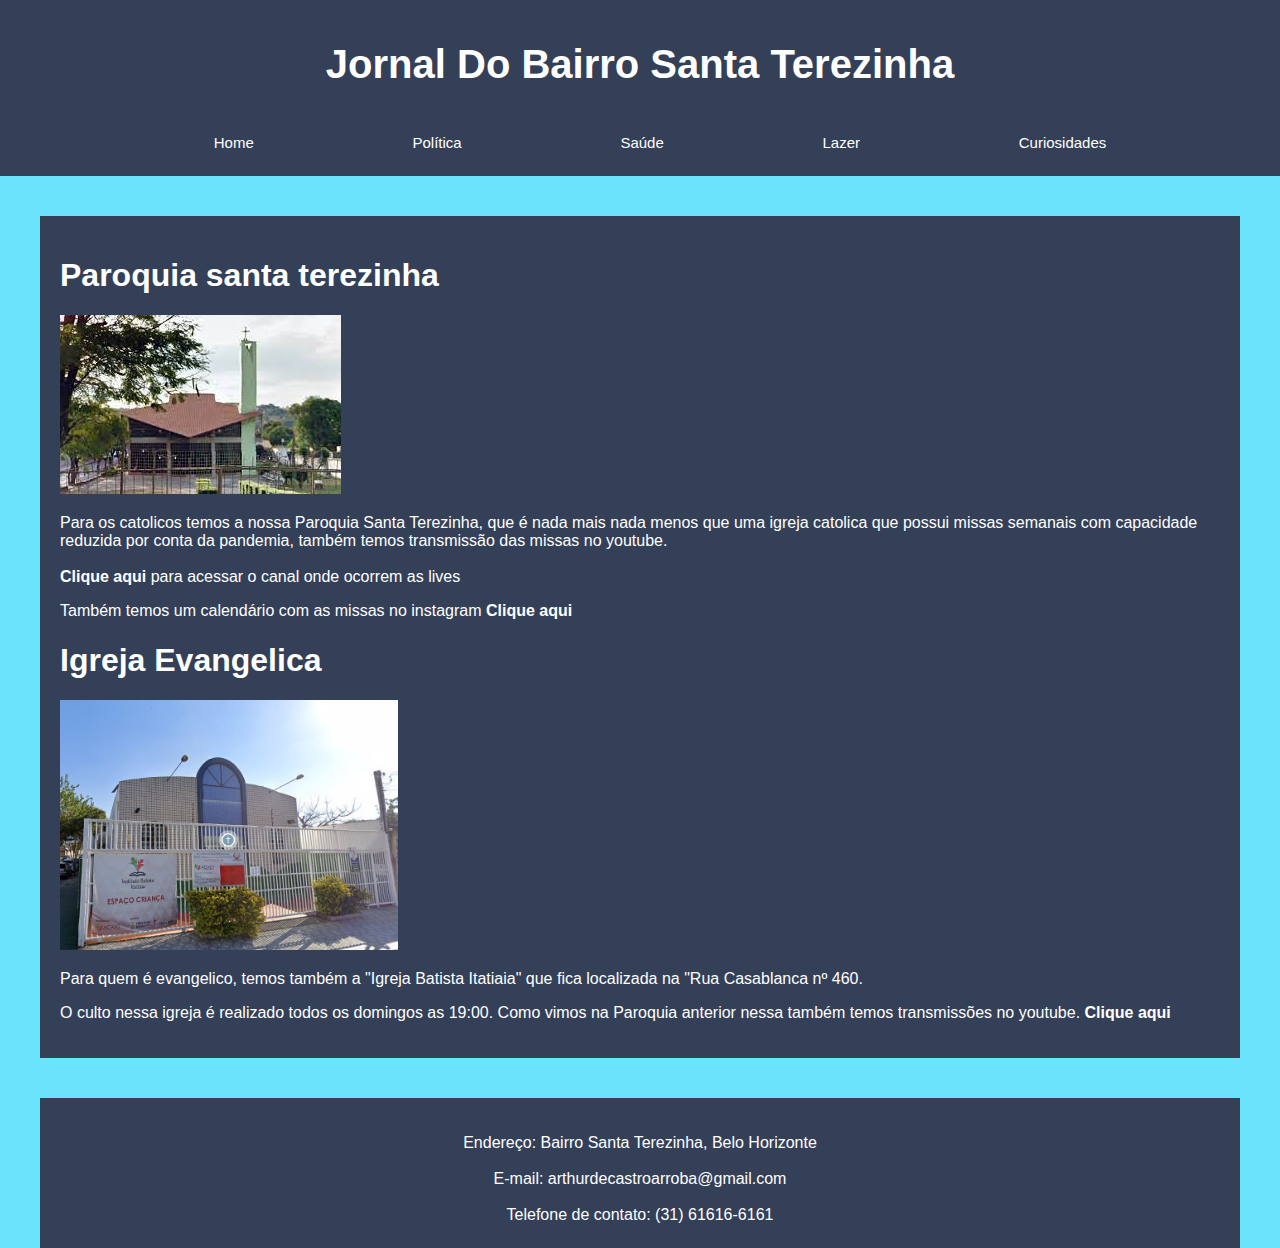
==== curiosidades.html @ f4e8f788 "Add files via upload" ====
<!DOCTYPE html>
<html>
<head>
    <meta charset="UTF-8">
    <meta http-equiv="X-UA-Compatible" content="IE=edge">
    <meta name="viewport" content="width=device-width, initial-scale=1.0">
    <title>Curiosidades</title>
    <link rel="stylesheet" href="estilo.css">
</head>
<body>
    <header
        ><h1>Jornal Do Bairro Santa Terezinha</h1>
    <nav>
        <ul class=menu>
            <li><a href="index.html">Home</a></li>
            <li><a href="politica.html">Política</a></li>
            <li><a href="saude.html">Saúde</a></li>
            <li><a href="lazer.html">Lazer</a></li>
            <li><a href="curiosidades.html">Curiosidades</a></li>
        </ul>
    </nav>
    </header>
    <main>
        <article>
            <h1>Paroquia santa terezinha</h1>
            <img src="imagens/Religiao-site.jpg">
            <p>Para os catolicos temos a nossa Paroquia Santa Terezinha, que é nada mais nada menos que uma igreja catolica que possui missas semanais com capacidade reduzida por conta da pandemia, também temos transmissão das missas no youtube. <br><br><a href="https://www.youtube.com/channel/UCUOaiLlbGgKHHfwuKXIuNuw" class="link"><b>Clique aqui </b></a>para acessar o canal onde ocorrem as lives</p>
             <p>Também temos um calendário com as missas no instagram <a href="https://www.instagram.com/paroquiasantateresinhabh/" class="link"><b>Clique aqui</b></a></p>  
             
             <h1>Igreja Evangelica</h1>
             <img src="imagens/Igreja-batista.JPG" class="imagens"><!--Acrescentar uma imagem aqui-->
             <p>Para quem é evangelico, temos também a "Igreja Batista Itatiaia" que fica localizada na "Rua Casablanca nº 460.</p> 
              <p>O culto nessa igreja é realizado todos os domingos as 19:00. Como vimos na Paroquia anterior nessa também temos transmissões no youtube. <a href="https://l.instagram.com/?u=https%3A%2F%2Fyoutu.be%2Fh-lvN4yjgWU&e=ATPN7wmGZBxgrNmX0HaykIxabxVOBpbOXvHyR3ldKSRAQRW1VYQct6FI4HfbmvoMvxXIZxJ8HJv7JkI1Lh8uah7mZZ-qxVHOcDHB5Q&s=1" class=link><b>Clique aqui</b></a></p> 
             
            </body>
            </html>
        </article>
    </main>
    <footer class=final-da-pagina>
        <p>Endereço: Bairro Santa Terezinha, Belo Horizonte
            <br><br>
            E-mail: arthurdecastroarroba@gmail.com
            <br><br>
            Telefone de contato: (31) 61616-6161 <!--Revisar depois (footer)-->
        
    
</body>
</html>
---- estilo.css ----
*{
    font-family: Arial;
}
body{
    background-color:rgb(106, 228, 250);
    margin:0;
}

header{
    text-align: center;
    padding: 15px;
    padding-bottom: 10px;
    font-size: 20px;
    color: white;
    background-color: rgb(52, 64, 87);
}

.menu{
    list-style-type: none;
    flex-direction: row ;
    display: flex;
    justify-content: space-evenly;
    padding-top: 20px;
    font-size: 15px;
}

.menu a {
    text-decoration: none;
    color: white;
}
.menu li :hover{
    background-color: rgb(0, 60, 255);
    transition: 0.5s;
    opacity: 1.5;
    padding: 5px;
}
  section{
      text-align: center;
      margin-top: 30px;
      background-color: rgb(52, 64, 87);
      color: white;
      padding-top:20px;
      padding-bottom: 20px;
      margin: 40px;
  }
  article{
      background-color: rgb(52, 64, 87);
      margin-top: 30px;
      padding: 20px;
      margin: 40px;
      color:white;
      
  }
  
  .link{
      text-decoration: none;
      color:white;
  }
  
  .imagens{
      
      height: 250px;
  }
  
  .pagina2{
      text-align: left;
      margin: 40px;
      padding-top: 20px;
      padding-bottom: 15px;
      padding: 30px;
      color: white;
  }
  
  .final-da-pagina{
      text-align: center;
      margin: 40px;
      margin-bottom: 0px;  
      padding-top: 20px;
      padding-bottom: 8px;
      background-color: rgb(52, 64, 87);
      color: white;
  }
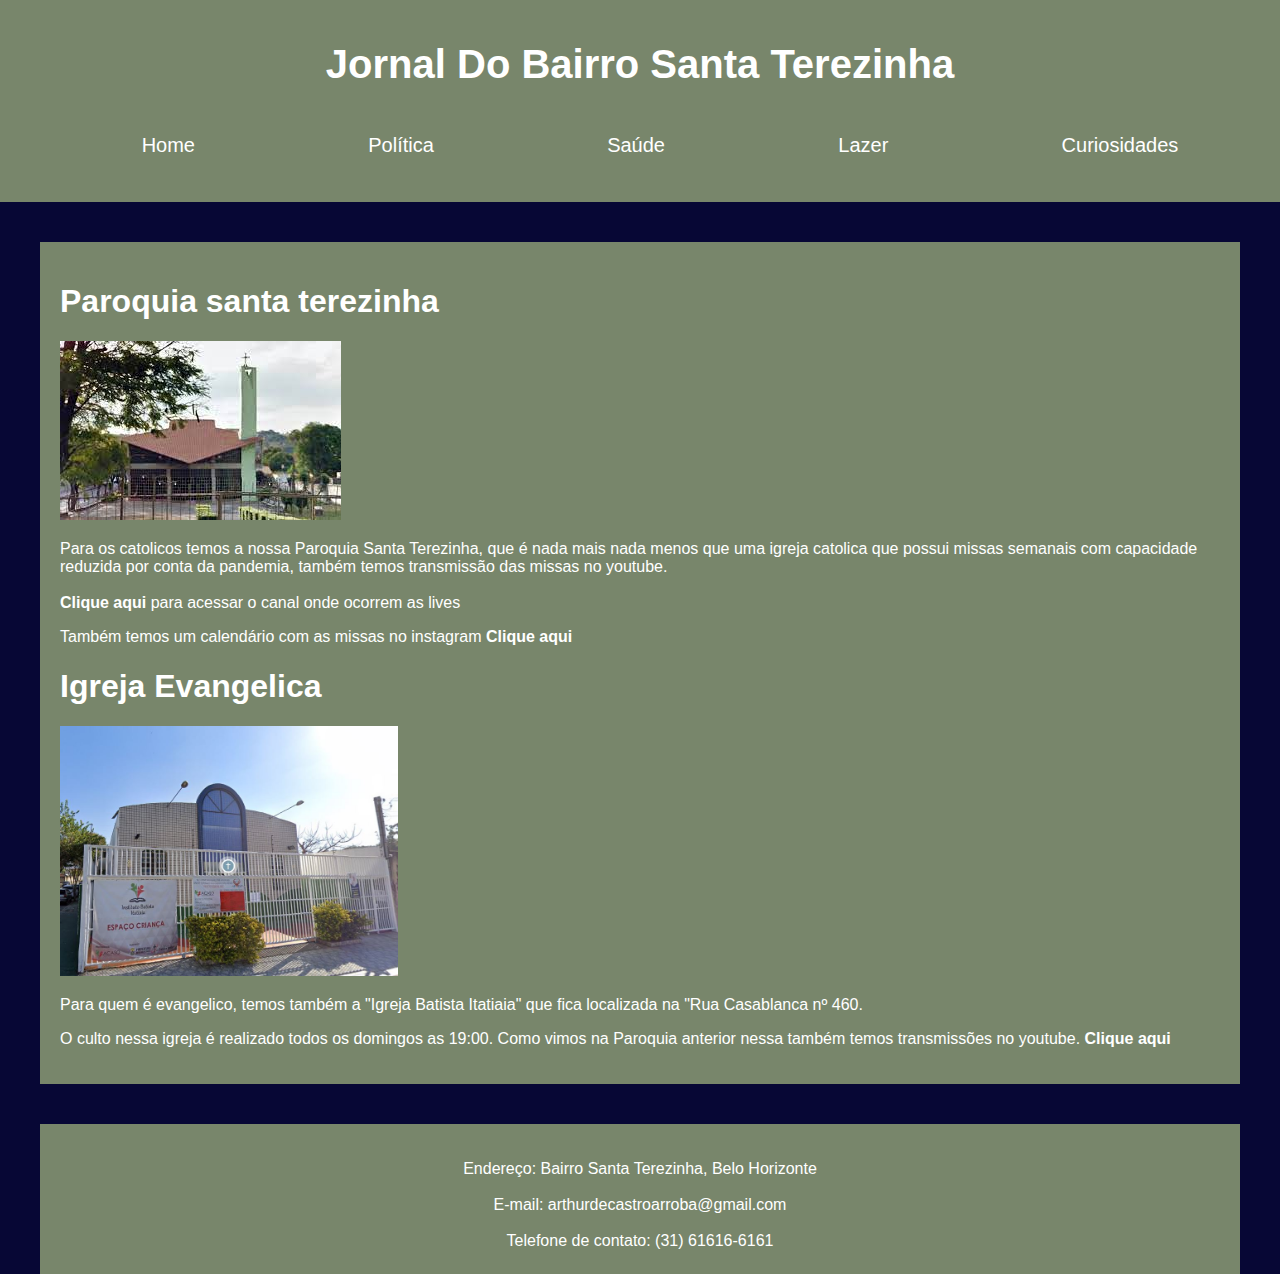
==== commit aa8f09bf: "Add files via upload" ====
--- a/curiosidades.html
+++ b/curiosidades.html
@@ -8,10 +8,10 @@
     <link rel="stylesheet" href="estilo.css">
 </head>
 <body>
-    <header
-        ><h1>Jornal Do Bairro Santa Terezinha</h1>
-    <nav>
-        <ul class=menu>
+    <header>
+        <h1>Jornal Do Bairro Santa Terezinha</h1 class=titulo>
+    <nav class=menu>
+        <ul>
             <li><a href="index.html">Home</a></li>
             <li><a href="politica.html">Política</a></li>
             <li><a href="saude.html">Saúde</a></li>
--- a/estilo.css
+++ b/estilo.css
@@ -2,49 +2,56 @@
     font-family: Arial;
 }
 body{
-    background-color:rgb(106, 228, 250);
+    background-color: rgb(7, 7, 53);
     margin:0;
 }
 
 header{
     text-align: center;
     padding: 15px;
-    padding-bottom: 10px;
+    padding-bottom: 5px;
     font-size: 20px;
     color: white;
-    background-color: rgb(52, 64, 87);
+    background-color:  #78866b;
 }
 
 .menu{
-    list-style-type: none;
-    flex-direction: row ;
+    list-style: none;
+    background-color: #78866b;
+    justify-content: space-around;
+}
+.menu ul{
     display: flex;
-    justify-content: space-evenly;
-    padding-top: 20px;
-    font-size: 15px;
+    justify-content: space-around;
+    flex-direction: row
 }
 
-.menu a {
+
+.menu ul li{
+    display: flex;
+}
+
+.menu ul li a{
+    display: inline-block;
     text-decoration: none;
+    padding: 20px;
     color: white;
+    transition: background .4s;
 }
-.menu li :hover{
-    background-color: rgb(0, 60, 255);
-    transition: 0.5s;
-    opacity: 1.5;
-    padding: 5px;
+.menu ul li a:hover{
+    background-color: #4b6632;
 }
   section{
       text-align: center;
       margin-top: 30px;
-      background-color: rgb(52, 64, 87);
+      background-color: #78866b;
       color: white;
       padding-top:20px;
       padding-bottom: 20px;
       margin: 40px;
   }
   article{
-      background-color: rgb(52, 64, 87);
+      background-color: #78866b;
       margin-top: 30px;
       padding: 20px;
       margin: 40px;
@@ -56,7 +63,7 @@
       text-decoration: none;
       color:white;
   }
-  
+
   .imagens{
       
       height: 250px;
@@ -77,6 +84,15 @@
       margin-bottom: 0px;  
       padding-top: 20px;
       padding-bottom: 8px;
-      background-color: rgb(52, 64, 87);
+      background-color: #78866b;
       color: white;
-  }+  }
+
+p a:visited{
+    color:black;
+
+}
+
+p a:link{
+    color:white;
+}